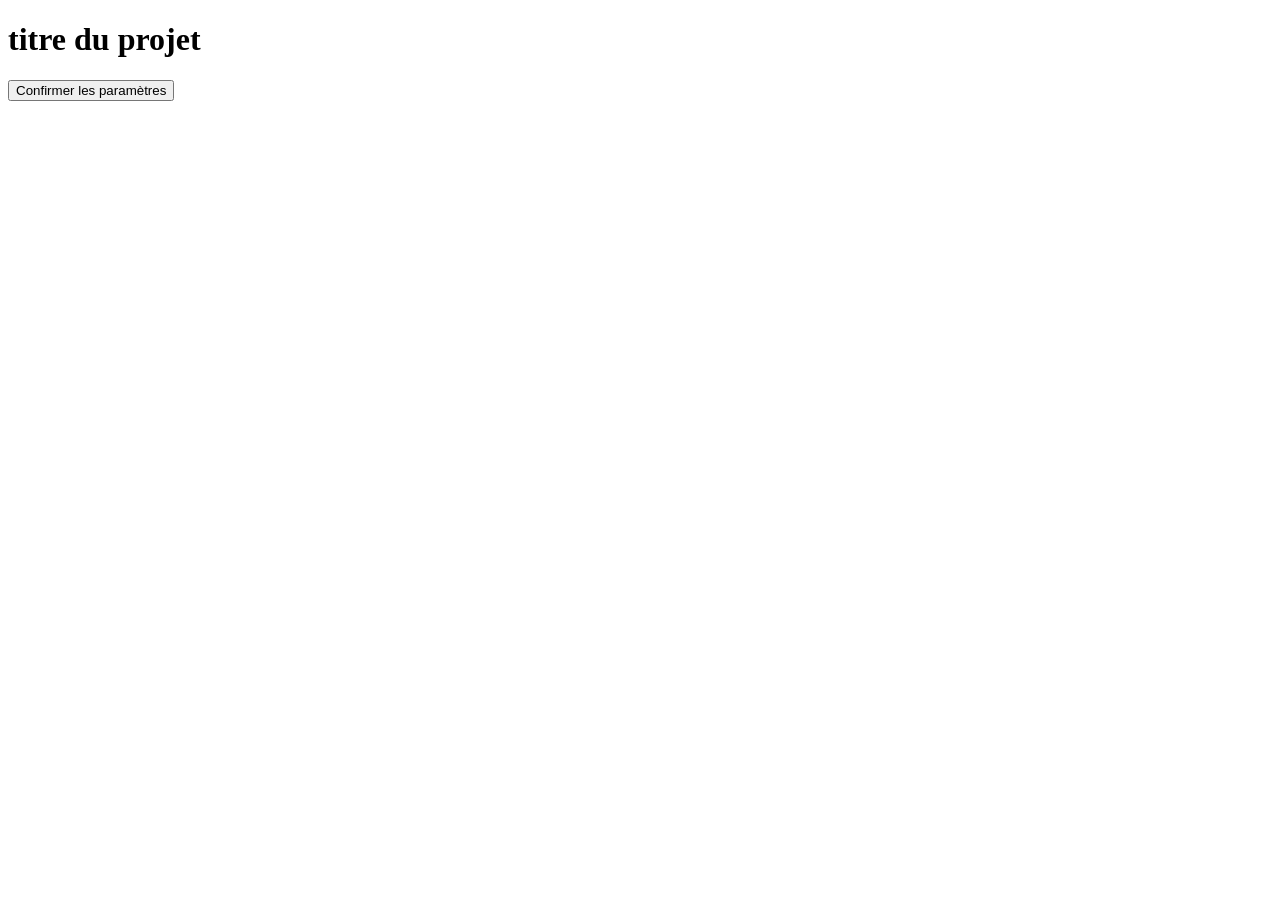
==== 2eme page.html @ e2f9e759 "2nd page" ====
<!DOCTYPE html>
<html lang="en">
  <head>
    <meta charset="UTF-8">
    <title>application d'amenagement</title>
  </head>
  <body>
    <header>
        <h1>titre du projet</h1>
    </header>
    <section class ="options projet">

    </section>
    <section class="confirmer">
        <button class="confirmer paramètres">Confirmer les paramètres</button>
    </section>
    
  </body>
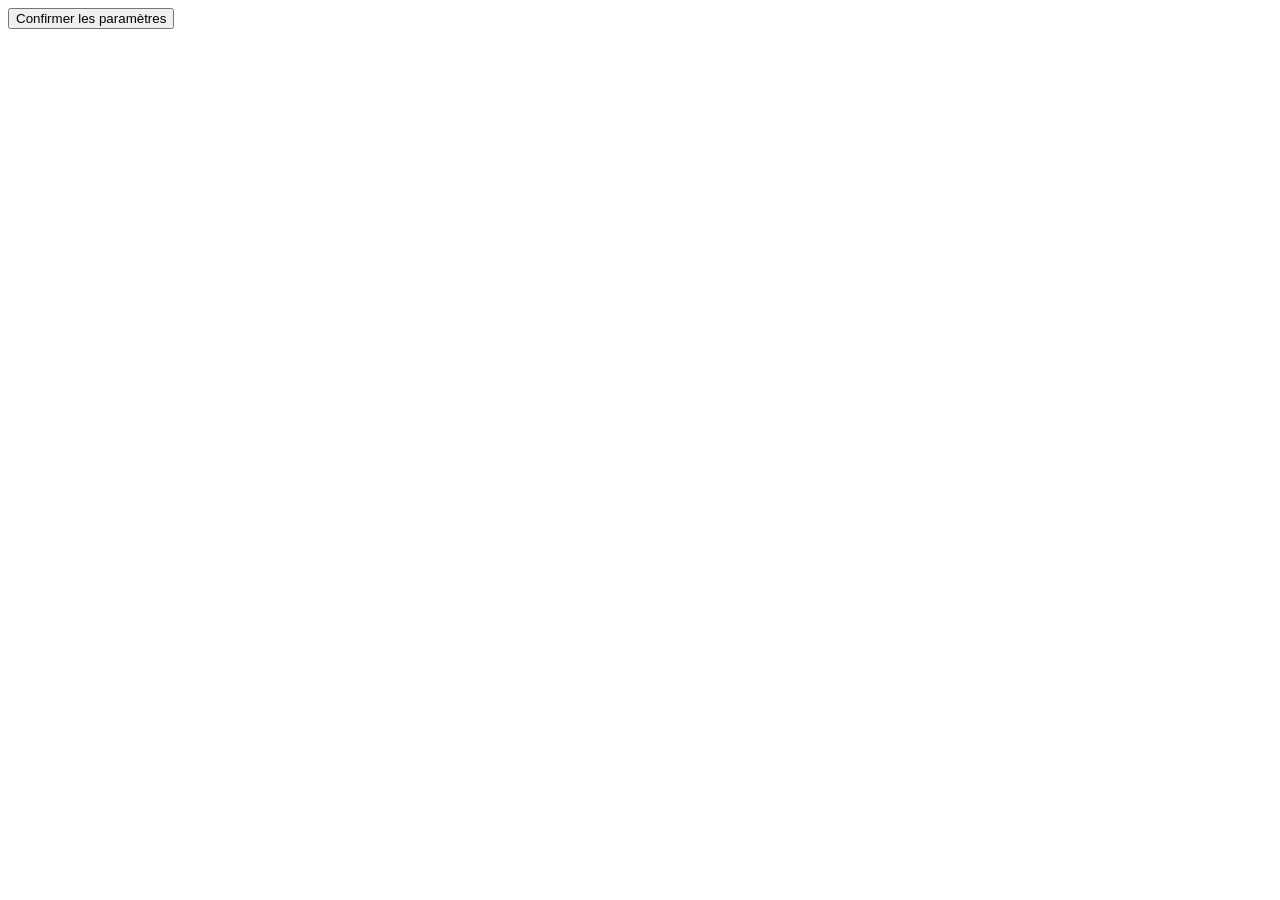
==== commit df920b7a: "2nd page section" ====
--- a/2eme page.html
+++ b/2eme page.html
@@ -6,13 +6,15 @@
   </head>
   <body>
     <header>
-        <h1>titre du projet</h1>
+        <div class="nom du projet"> 
+
+        </div>
     </header>
     <section class ="options projet">
 
     </section>
+    
     <section class="confirmer">
         <button class="confirmer paramètres">Confirmer les paramètres</button>
     </section>
-    
   </body>
